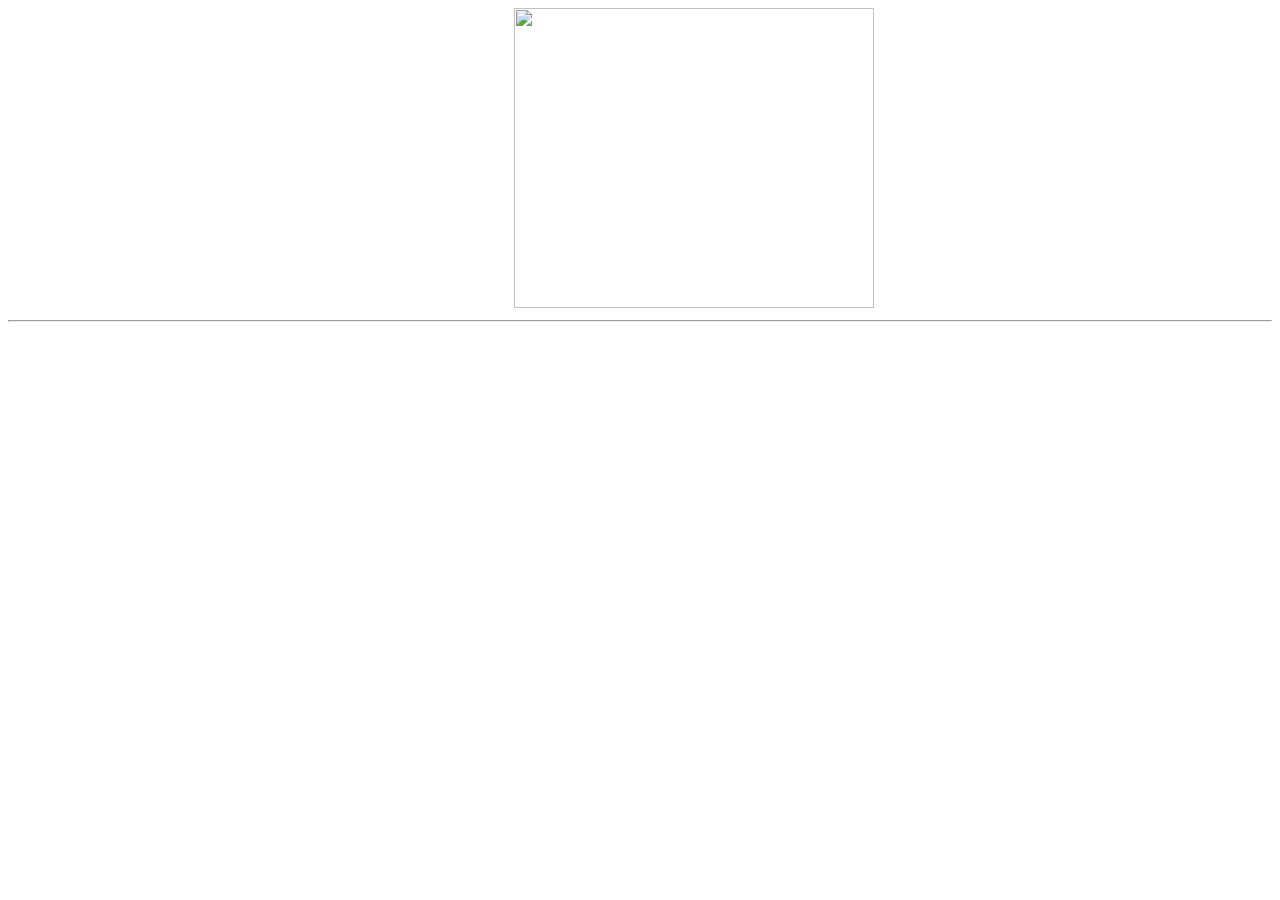
==== food.html @ 9f8a7829 "2 step" ====
<!DOCTYPE html>
<html lang="en">
<head>
    <link rel="stylesheet" href="FOODStyle.css">
    <meta charset="UTF-8">
    <title>FOOD</title>
    <img src="https://www.rebootkamp.net/wp-content/uploads/2020/08/logos-RBK-1.png" alt="">
    <hr>
</head>
<body>
    <h1></h1>
    
</body>
</html>
---- FOODStyle.css ----
body {
    background-image: url(https://ak.picdn.net/shutterstock/videos/1015682305/thumb/7.jpg);
    background-size: cover;
}
img {
    width: 360px;
    height: 300px;
    margin-left: 40%;
    line-height: underline
}
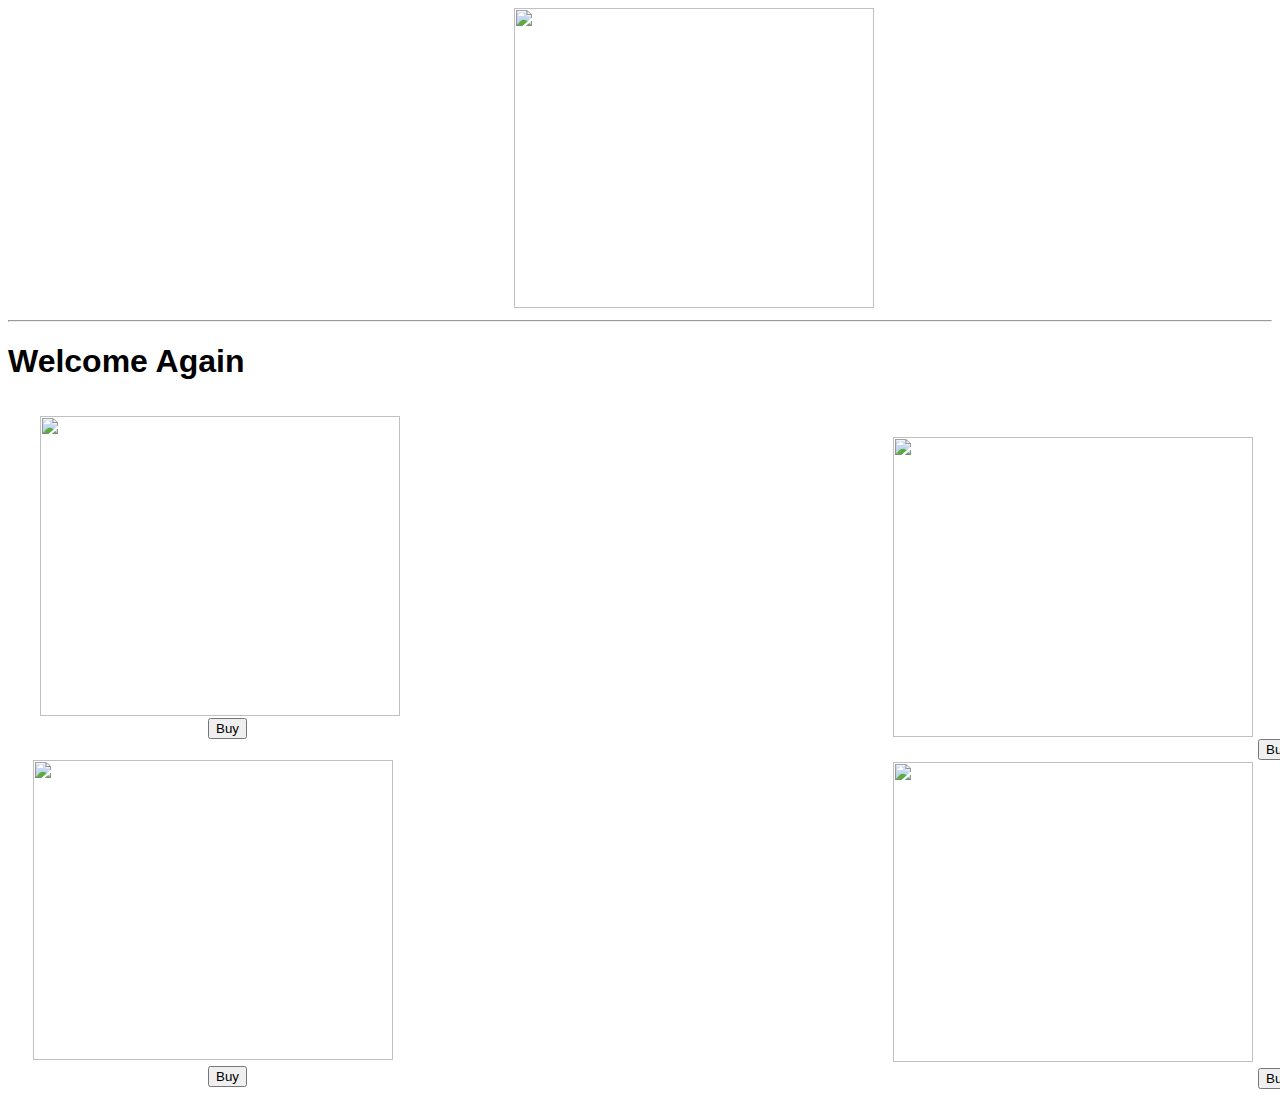
==== commit a66eb5a1: "step 3" ====
--- a/food.html
+++ b/food.html
@@ -8,7 +8,19 @@
     <hr>
 </head>
 <body>
-    <h1></h1>
-    
+    <h1>Welcome Again</h1>
+    <h2>
+    <img src="https://assets.afcdn.com/recipe/20160519/15342_w1024h768c1cx3504cy2338.webp" alt="">
+<p><Button>Buy</Button> </p></h2>
+   <h3>
+        <img src="https://ma9loub.site/wp-content/uploads/2020/10/4f2f41de-9ba6-4643-a1ac-0d1c39e960d6.jpg" alt=""></h3>
+        <div class="a"><Button>Buy</Button></div>
+        
+
+   <div class="photo3"><img src="https://larecette.net/wp-content/uploads/2020/02/iStock-1154590261.jpg" alt=""></div>
+   <div id="buto3"> <button>Buy</button></div>
+   
+   <div class="photo4"><img src="https://cuisine.nessma.tv/uploads/7/2020-11/87e2b10e7697f34480bdedbf76ed04a4.png" alt=""></div>
+   <div id="buto4"><Button>Buy</Button></div>
 </body>
 </html>--- a/FOODStyle.css
+++ b/FOODStyle.css
@@ -6,5 +6,47 @@
     width: 360px;
     height: 300px;
     margin-left: 40%;
-    line-height: underline
+    line-height: underline;
+    margin-top: 0px
+    
+}
+h1 {
+    font-family:Verdana, Geneva, Tahoma, sans-serif
+}
+
+h2 {
+    width: 30px;
+    height: 30px;
+    margin-top: 0px;
+    padding: 14px 20px;
+    
+}
+h3 {
+    margin-left: 50%; 
+    margin-top: -43px;
+       
+}
+p {
+    margin-top: -10px;
+    margin-left: 600%;
+}
+div.a {
+    margin-left: 1250px; 
+    margin-top: -22px;
+}
+
+div.photo3 {
+    margin-right: 95%;
+}
+div#buto3 {
+    margin-left: 200px; 
+    margin-top: 2px;
+}
+div.photo4 {
+    margin-left: 50%;
+    margin-top: -325px;
+}
+div#buto4 {
+    margin-left: 1250px; 
+    margin-top: 2px;
 }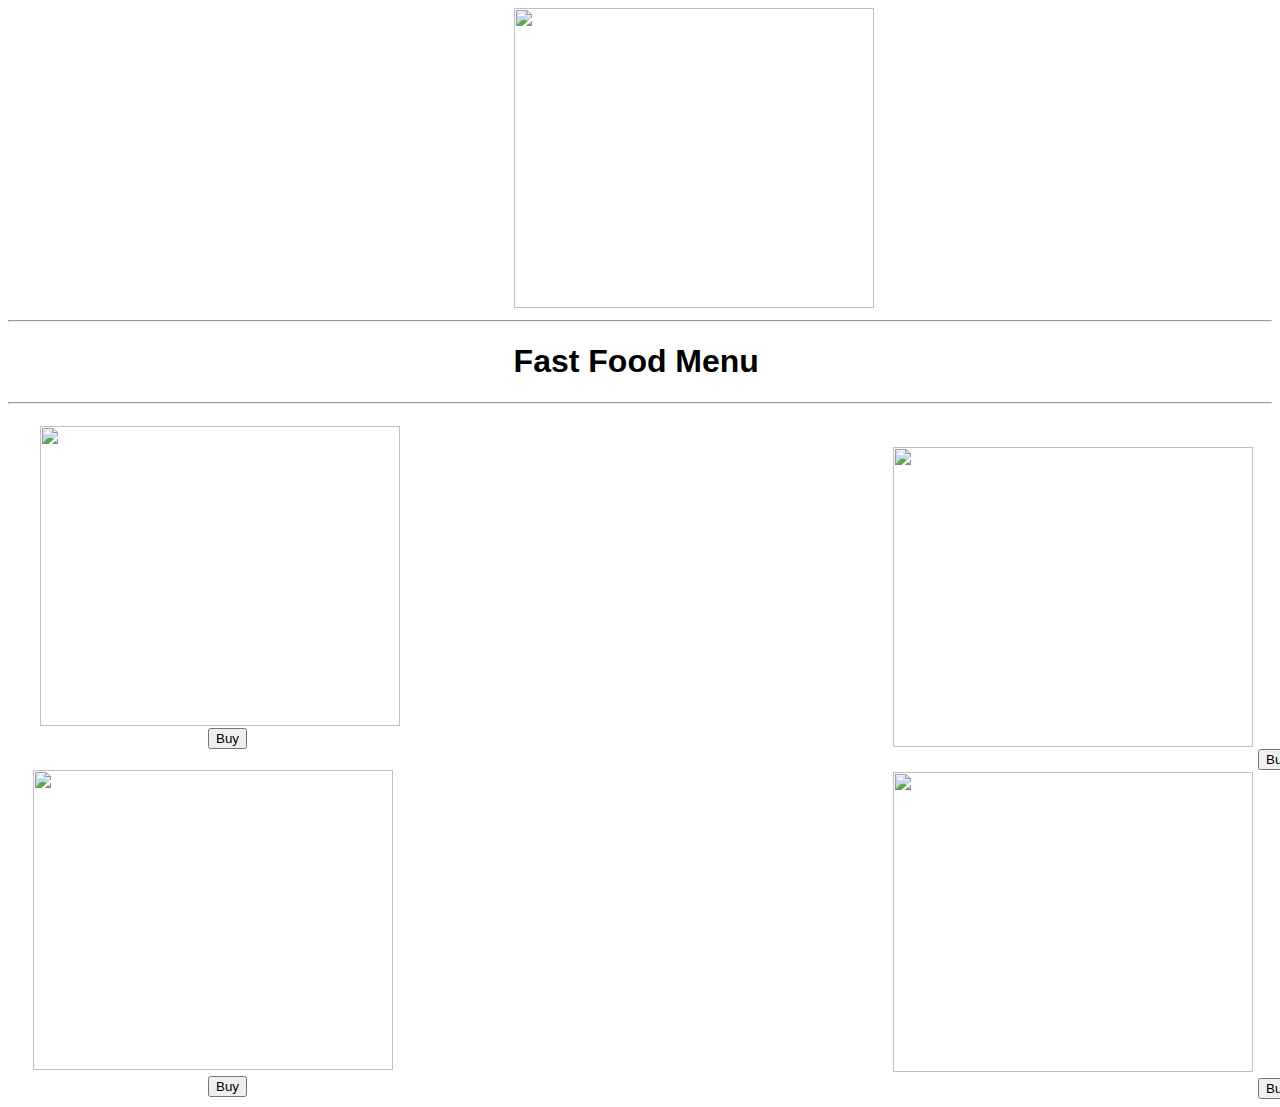
==== commit 165816ba: "5step" ====
--- a/food.html
+++ b/food.html
@@ -8,18 +8,22 @@
     <hr>
 </head>
 <body>
-    <h1>Welcome Again</h1>
+    <h1>Fast Food Menu</h1>
+    <hr>
     <h2>
     <img src="https://assets.afcdn.com/recipe/20160519/15342_w1024h768c1cx3504cy2338.webp" alt="">
 <p><Button>Buy</Button> </p></h2>
+
    <h3>
         <img src="https://ma9loub.site/wp-content/uploads/2020/10/4f2f41de-9ba6-4643-a1ac-0d1c39e960d6.jpg" alt=""></h3>
         <div class="a"><Button>Buy</Button></div>
+        
         
 
    <div class="photo3"><img src="https://larecette.net/wp-content/uploads/2020/02/iStock-1154590261.jpg" alt=""></div>
    <div id="buto3"> <button>Buy</button></div>
    
+   
    <div class="photo4"><img src="https://cuisine.nessma.tv/uploads/7/2020-11/87e2b10e7697f34480bdedbf76ed04a4.png" alt=""></div>
    <div id="buto4"><Button>Buy</Button></div>
 </body>
--- a/FOODStyle.css
+++ b/FOODStyle.css
@@ -1,5 +1,5 @@
 body {
-    background-image: url(https://ak.picdn.net/shutterstock/videos/1015682305/thumb/7.jpg);
+    background-image: url(https://cdn-media-1.freecodecamp.org/images/1*oIC7jzfYZde2T_Oo6DpI2Q.png);
     background-size: cover;
 }
 img {
@@ -11,7 +11,8 @@
     
 }
 h1 {
-    font-family:Verdana, Geneva, Tahoma, sans-serif
+    font-family:Verdana, Geneva, Tahoma, sans-serif;
+    margin-left: 40%;
 }
 
 h2 {
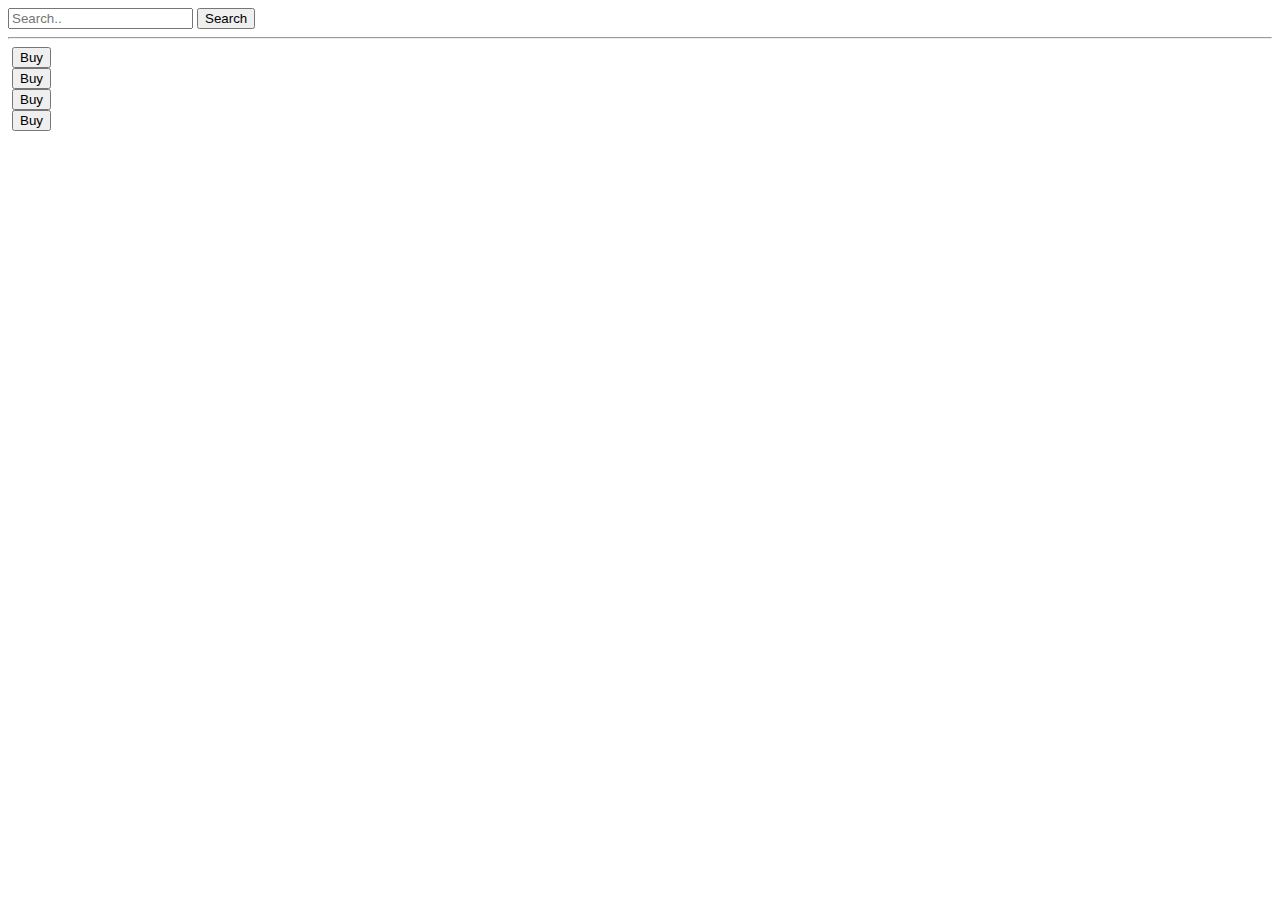
==== commit 71367038: "5steap" ====
--- a/food.html
+++ b/food.html
@@ -1,30 +1,31 @@
 <!DOCTYPE html>
 <html lang="en">
 <head>
-    <link rel="stylesheet" href="FOODStyle.css">
+    <input type="text" placeholder="Search.." name="search2">
+    <button>Search</button>
+    <link rel="stylesheet" href="foodstyle.css">
+    <script
+  src="https://code.jquery.com/jquery-3.6.0.js"
+  integrity="sha256-H+K7U5CnXl1h5ywQfKtSj8PCmoN9aaq30gDh27Xc0jk="
+  crossorigin="anonymous"></script>
     <meta charset="UTF-8">
-    <title>FOOD</title>
+    <title>Document</title>
     <img src="https://www.rebootkamp.net/wp-content/uploads/2020/08/logos-RBK-1.png" alt="">
     <hr>
+    <div id="foodmenu">
 </head>
-<body>
-    <h1>Fast Food Menu</h1>
-    <hr>
-    <h2>
-    <img src="https://assets.afcdn.com/recipe/20160519/15342_w1024h768c1cx3504cy2338.webp" alt="">
-<p><Button>Buy</Button> </p></h2>
-
-   <h3>
-        <img src="https://ma9loub.site/wp-content/uploads/2020/10/4f2f41de-9ba6-4643-a1ac-0d1c39e960d6.jpg" alt=""></h3>
-        <div class="a"><Button>Buy</Button></div>
-        
-        
-
-   <div class="photo3"><img src="https://larecette.net/wp-content/uploads/2020/02/iStock-1154590261.jpg" alt=""></div>
-   <div id="buto3"> <button>Buy</button></div>
-   
-   
-   <div class="photo4"><img src="https://cuisine.nessma.tv/uploads/7/2020-11/87e2b10e7697f34480bdedbf76ed04a4.png" alt=""></div>
-   <div id="buto4"><Button>Buy</Button></div>
+<div class="photo1"><img src="https://assets.afcdn.com/recipe/20160519/15342_w1024h768c1cx3504cy2338.webp" alt="">
+<button>Buy</button>
+</div>
+<div class="photo2"><img src="https://cuisine.nessma.tv/uploads/7/2020-11/87e2b10e7697f34480bdedbf76ed04a4.png" alt="">
+<button>Buy</button>
+</div>
+<div class="photo3"><img src="https://ma9loub.site/wp-content/uploads/2020/10/4f2f41de-9ba6-4643-a1ac-0d1c39e960d6.jpg" alt="">
+<button>Buy</button>
+</div>
+<div class="photo4"><img src="https://www.tounsia.net/uploads/2016/12/baguettefarcie.jpg" alt="">
+    <button>Buy</button>
+</div>
+</div>
 </body>
 </html>